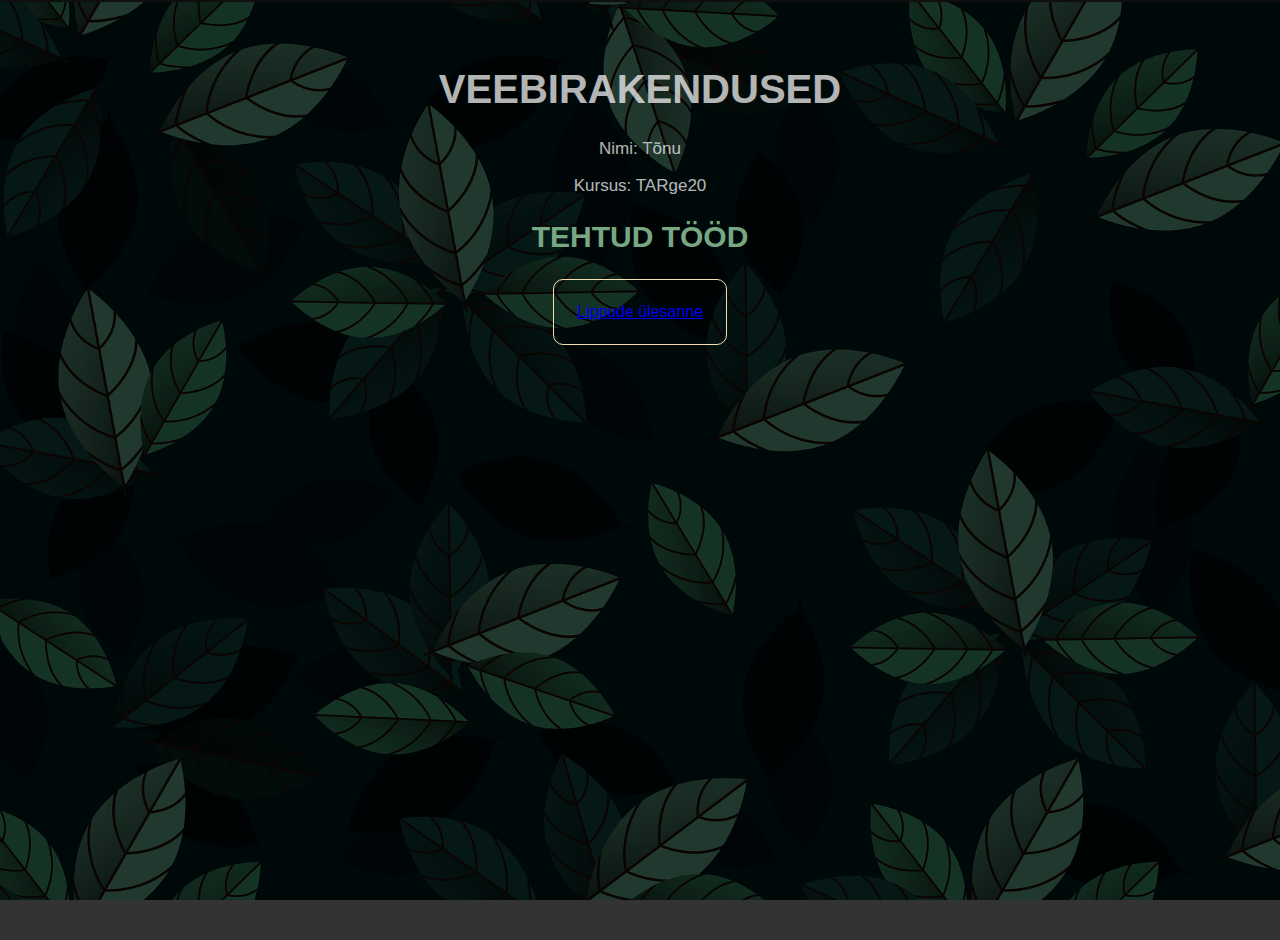
==== index.html @ de023884 "Koduleht ja lippude ülesanne" ====
<!DOCTYPE html>
<html lang="en">
<head>
    <meta charset="UTF-8">
    <meta http-equiv="X-UA-Compatible" content="IE=edge">
    <meta name="viewport" content="width=device-width, initial-scale=1.0">
    <link rel="stylesheet" href="./css/style.css">
    <title>Veebirakenduste aine koduleht</title>
</head>
<body>
    <section class="background">
        <div class="foreground">
            <h1>VEEBIRAKENDUSED</h1>
            <p>Nimi: Tõnu</p>
            <p>Kursus: TARge20</p>
            <h2>TEHTUD TÖÖD</h2>
            <table>
                <tr>
                    <td><a href="./Lippude_ulesanne/index.html">Lippude ülesanne</a></td>
                </tr>
            </table>
        </div>
    </section>
    
</body>
</html>
---- css/style.css ----
html, body{
    margin: 0;
    font-family: Arial, Helvetica, sans-serif;
    color: #fff;
    background: #333;
    overflow: hidden;
}

.background{
    position: relative;
    background-image: url('../img/showcase.png');
    background-size: cover;
    background-position: center;
    height: 100vh;
}

.foreground{
    position: absolute;
    top: 0;
    left: 0;
    width: 100%;
    height: 100%;
    background: rgba(0 , 0, 0, 0.7);
    text-align: center;
    padding-top: 40px;
}

.background h1{
    font-size: 40px;
    opacity: 0.7; 
}

.background p{
    opacity: 0.7;
    font-size: 17px;
}

.background h2{
    font-size: 30px;
    opacity: 0.9;
    color: rgb(133, 185, 146);
}

.background table{
    margin-left: auto;
    margin-right: auto;
    border: 1px solid wheat;
    border-radius: 10px;
    padding: 20px;
}
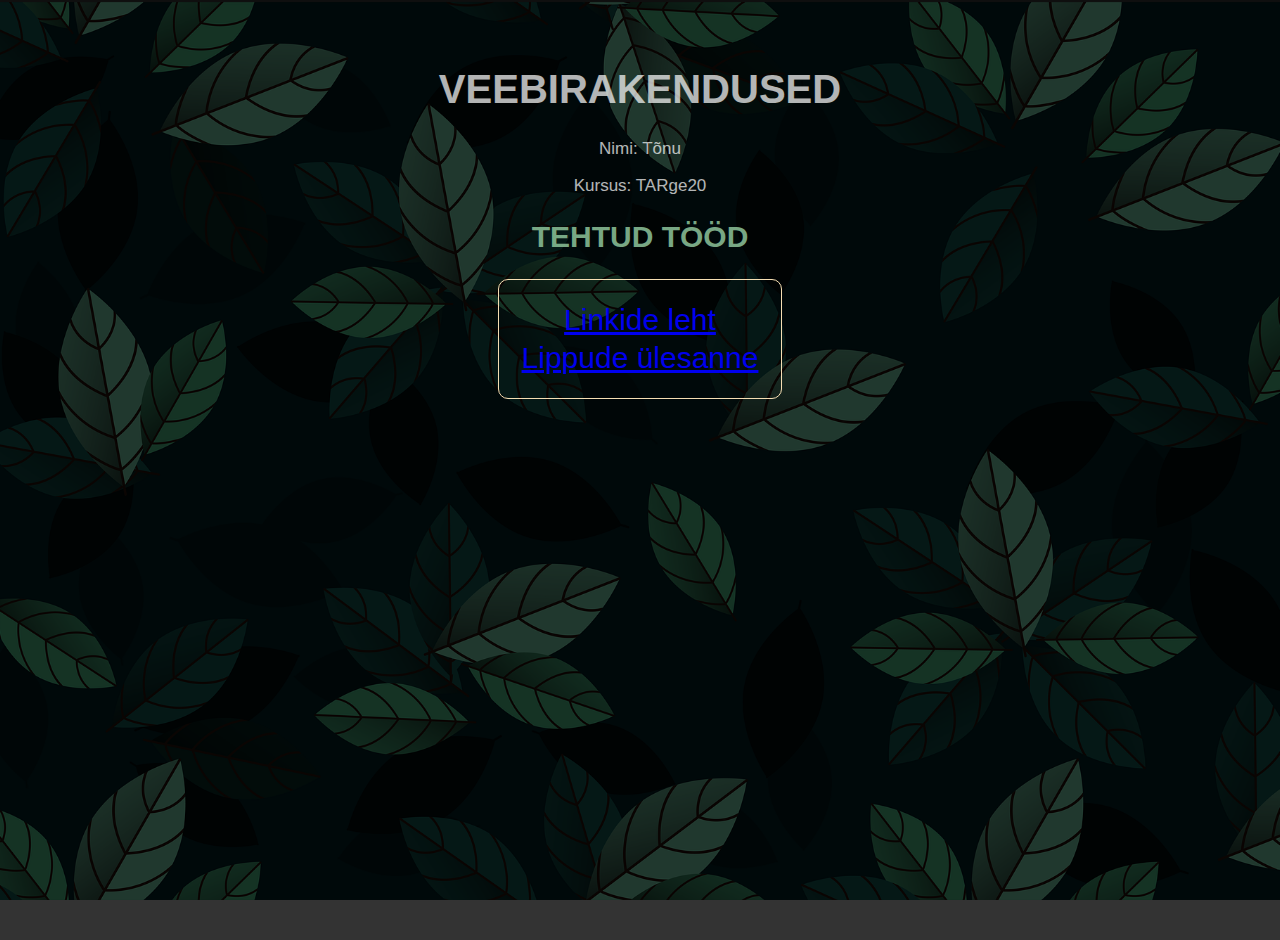
==== commit 40e5a826: "add lingid(suhtelised) folder" ====
--- a/index.html
+++ b/index.html
@@ -16,6 +16,9 @@
             <h2>TEHTUD TÖÖD</h2>
             <table>
                 <tr>
+                    <td><a href="./Lingid(suhtelised)/Index.html">Linkide leht</a></td>
+                </tr>
+                <tr>  
                     <td><a href="./Lippude_ulesanne/index.html">Lippude ülesanne</a></td>
                 </tr>
             </table>
--- a/css/style.css
+++ b/css/style.css
@@ -47,5 +47,6 @@
     border: 1px solid wheat;
     border-radius: 10px;
     padding: 20px;
+    font-size: 30px;
 }
 
